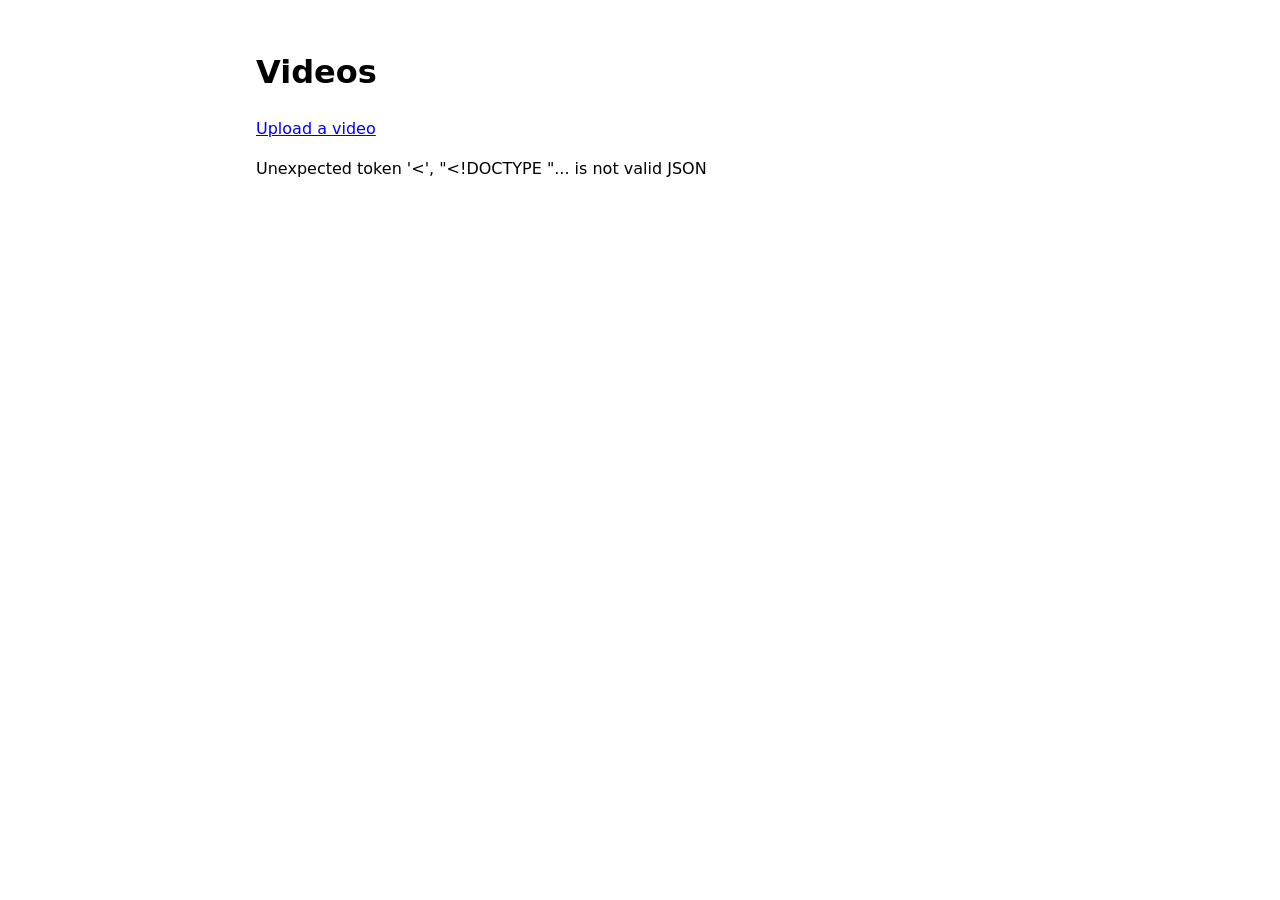
==== web/index.html @ 16ab2d1b "add simple page for uploading and seeing video list" ====
<!doctype html>
<html lang="en">
<head>
<meta charset="utf-8">
<meta name="viewport" content="width=device-width, initial-scale=1">
<title>Videos</title>
<style>
  body { font: 16px/1.5 system-ui, sans-serif; max-width: 48rem; margin: 3rem auto; padding: 0 1rem; }
  table { width: 100%; border-collapse: collapse; }
  th, td { padding: .5rem; border-bottom: 1px solid #ccc; text-align: left; overflow-wrap: anywhere; }
</style>
</head>
<body>
<h1>Videos</h1>
<p><a href="/upload.html">Upload a video</a></p>
<table hidden id="table">
  <thead>
    <tr><th>Title</th><th>Description</th><th>Filename</th><th>Size</th><th>Uploaded</th></tr>
  </thead>
  <tbody id="rows"></tbody>
</table>
<p id="status" role="status">Loading…</p>
<script>
const table = document.getElementById('table');
const rows = document.getElementById('rows');
const status = document.getElementById('status');

function formatSize(bytes) {
  const mb = bytes / (1024 * 1024);
  return mb < 1 ? `${bytes} bytes` : `${mb.toFixed(1)} MB`;
}

async function load() {
  try {
    const res = await fetch('/videos');
    const body = await res.json();
    if (!res.ok) throw new Error(body.error);
    for (const v of body) {
      const row = rows.insertRow();
      const cells = [v.title, v.description, v.filename, formatSize(v.size_bytes), new Date(v.created_at).toLocaleString()];
      for (const text of cells) row.insertCell().textContent = text;
    }
    table.hidden = body.length === 0;
    status.textContent = body.length === 0 ? 'No videos yet.' : '';
  } catch (err) {
    status.textContent = err.message;
  }
}

load();
</script>
</body>
</html>
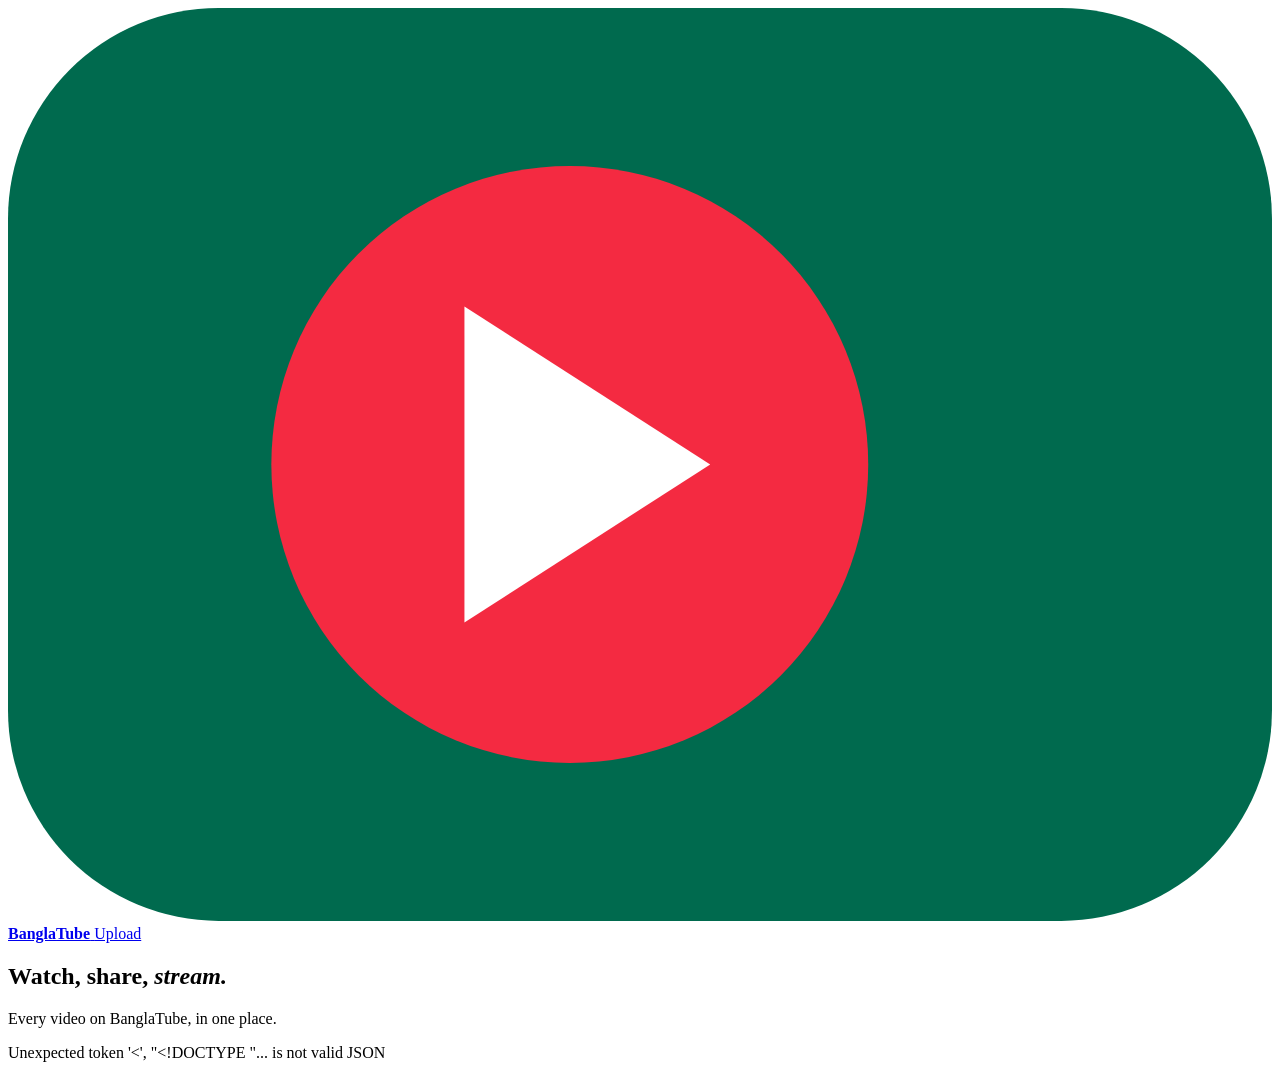
==== commit f1507f8a: "make fancy ui" ====
--- a/web/index.html
+++ b/web/index.html
@@ -3,31 +3,69 @@
 <head>
 <meta charset="utf-8">
 <meta name="viewport" content="width=device-width, initial-scale=1">
-<title>Videos</title>
-<style>
-  body { font: 16px/1.5 system-ui, sans-serif; max-width: 48rem; margin: 3rem auto; padding: 0 1rem; }
-  table { width: 100%; border-collapse: collapse; }
-  th, td { padding: .5rem; border-bottom: 1px solid #ccc; text-align: left; overflow-wrap: anywhere; }
-</style>
+<title>BanglaTube</title>
+<link rel="icon" href="data:image/svg+xml,%3Csvg xmlns='http://www.w3.org/2000/svg' viewBox='0 0 36 26'%3E%3Crect width='36' height='26' rx='6' fill='%23006a4e'/%3E%3Ccircle cx='16' cy='13' r='8.5' fill='%23f42a41'/%3E%3Cpath d='M13 8.5v9l7-4.5z' fill='%23fff'/%3E%3C/svg%3E">
+<link rel="preconnect" href="https://fonts.googleapis.com">
+<link rel="stylesheet" href="https://fonts.googleapis.com/css2?family=Hind+Siliguri:wght@400;600;700&display=swap">
+<link rel="stylesheet" href="/app.css">
 </head>
 <body>
-<h1>Videos</h1>
-<p><a href="/upload.html">Upload a video</a></p>
-<table hidden id="table">
-  <thead>
-    <tr><th>Title</th><th>Description</th><th>Filename</th><th>Size</th><th>Uploaded</th></tr>
-  </thead>
-  <tbody id="rows"></tbody>
-</table>
-<p id="status" role="status">Loading…</p>
+<header class="nav">
+  <div class="nav-inner">
+    <a class="brand" href="/">
+      <svg viewBox="0 0 36 26" aria-hidden="true"><rect width="36" height="26" rx="6" fill="#006a4e"/><circle cx="16" cy="13" r="8.5" fill="#f42a41"/><path d="M13 8.5v9l7-4.5z" fill="#fff"/></svg>
+      <b>Bangla<span>Tube</span></b>
+    </a>
+    <a class="button" href="/upload.html">Upload</a>
+  </div>
+</header>
+<main>
+  <section class="hero">
+    <h1>Watch, share, <em>stream.</em></h1>
+    <p>Every video on BanglaTube, in one place.</p>
+  </section>
+  <section class="grid" id="grid" hidden></section>
+  <p class="status" id="status" role="status">Loading…</p>
+  <div class="empty" id="empty" hidden>
+    <p>No videos yet. Be the first to upload one.</p>
+    <a class="button" href="/upload.html">Upload a video</a>
+  </div>
+</main>
 <script>
-const table = document.getElementById('table');
-const rows = document.getElementById('rows');
+const grid = document.getElementById('grid');
 const status = document.getElementById('status');
+const empty = document.getElementById('empty');
 
 function formatSize(bytes) {
   const mb = bytes / (1024 * 1024);
   return mb < 1 ? `${bytes} bytes` : `${mb.toFixed(1)} MB`;
+}
+
+// There are no thumbnails yet, so each video gets its own placement of the
+// flag's circle, taken from its ID so it stays the same between visits.
+function placeCircle(thumb, id) {
+  const n = parseInt(id.slice(0, 4), 16);
+  thumb.style.setProperty('--dot-x', `${30 + n % 40}%`);
+  thumb.style.setProperty('--dot-y', `${42 + (n >> 6) % 16}%`);
+}
+
+function card(v) {
+  const link = document.createElement('a');
+  link.className = 'card';
+  link.href = `/watch.html?${new URLSearchParams({ id: v.id, title: v.title })}`;
+  link.innerHTML = `
+    <div class="thumb"><span class="play"><svg viewBox="0 0 24 24" aria-hidden="true"><path d="M6 3v18l15-9z"/></svg></span></div>
+    <div class="card-body"><h2></h2><p></p><div class="meta"><span></span><span></span><span></span></div></div>`;
+  placeCircle(link.querySelector('.thumb'), v.id);
+  link.querySelector('h2').textContent = v.title;
+  const description = link.querySelector('p');
+  description.textContent = v.description;
+  description.hidden = !v.description;
+  const meta = link.querySelectorAll('.meta span');
+  meta[0].textContent = v.filename;
+  meta[1].textContent = formatSize(v.size_bytes);
+  meta[2].textContent = new Date(v.created_at).toLocaleString();
+  return link;
 }
 
 async function load() {
@@ -35,13 +73,10 @@
     const res = await fetch('/videos');
     const body = await res.json();
     if (!res.ok) throw new Error(body.error);
-    for (const v of body) {
-      const row = rows.insertRow();
-      const cells = [v.title, v.description, v.filename, formatSize(v.size_bytes), new Date(v.created_at).toLocaleString()];
-      for (const text of cells) row.insertCell().textContent = text;
-    }
-    table.hidden = body.length === 0;
-    status.textContent = body.length === 0 ? 'No videos yet.' : '';
+    grid.append(...body.map(card));
+    grid.hidden = body.length === 0;
+    empty.hidden = body.length !== 0;
+    status.textContent = '';
   } catch (err) {
     status.textContent = err.message;
   }
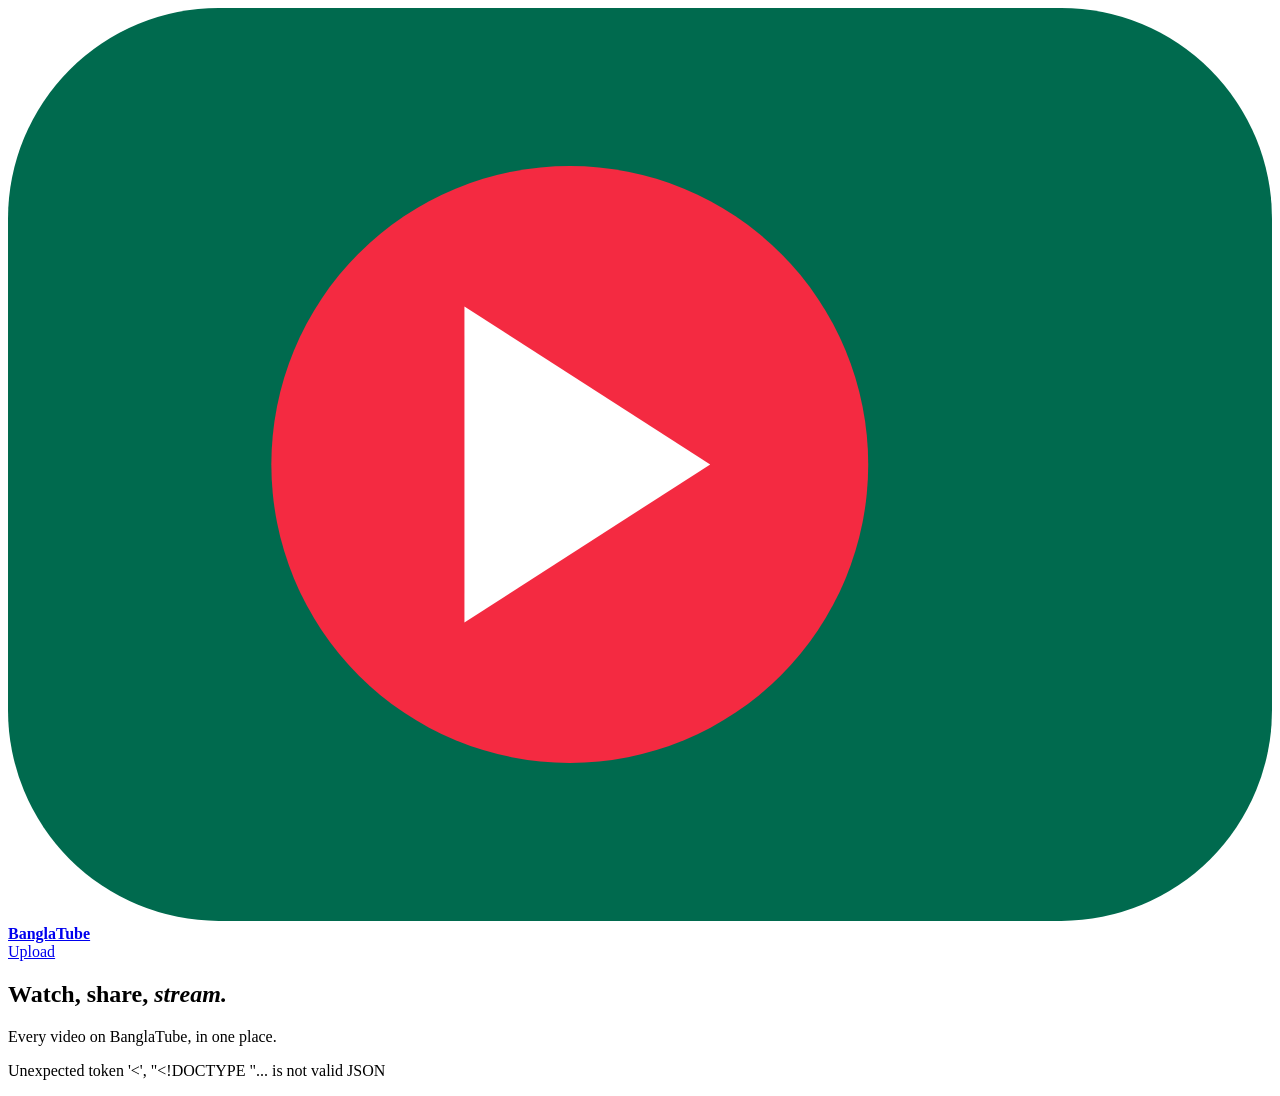
==== commit e8d00f6b: "add google auth" ====
--- a/web/index.html
+++ b/web/index.html
@@ -16,7 +16,7 @@
       <svg viewBox="0 0 36 26" aria-hidden="true"><rect width="36" height="26" rx="6" fill="#006a4e"/><circle cx="16" cy="13" r="8.5" fill="#f42a41"/><path d="M13 8.5v9l7-4.5z" fill="#fff"/></svg>
       <b>Bangla<span>Tube</span></b>
     </a>
-    <a class="button" href="/upload.html">Upload</a>
+    <div class="nav-actions"><div class="account" id="account"></div><a class="button" href="/upload.html">Upload</a></div>
   </div>
 </header>
 <main>
@@ -31,6 +31,7 @@
     <a class="button" href="/upload.html">Upload a video</a>
   </div>
 </main>
+<script src="/app.js"></script>
 <script>
 const grid = document.getElementById('grid');
 const status = document.getElementById('status');
@@ -41,12 +42,60 @@
   return mb < 1 ? `${bytes} bytes` : `${mb.toFixed(1)} MB`;
 }
 
-// There are no thumbnails yet, so each video gets its own placement of the
-// flag's circle, taken from its ID so it stays the same between visits.
+// Videos that cannot show a thumbnail get the flag's circle instead, placed from
+// the ID so it stays the same between visits.
 function placeCircle(thumb, id) {
   const n = parseInt(id.slice(0, 4), 16);
   thumb.style.setProperty('--dot-x', `${30 + n % 40}%`);
   thumb.style.setProperty('--dot-y', `${42 + (n >> 6) % 16}%`);
+}
+
+// The thumbnail is the video's first frame. Safari only paints a frame after a
+// seek, so this is just past zero rather than exactly zero.
+const firstFrame = 0.001;
+
+// Waits until a card is near the screen, so a long list does not fetch every
+// video at once.
+const previews = new IntersectionObserver(entries => {
+  for (const entry of entries) {
+    if (!entry.isIntersecting) continue;
+    previews.unobserve(entry.target);
+    entry.target.src = `/videos/${entry.target.dataset.id}/hls/sd.mp4#t=${firstFrame}`;
+  }
+}, { rootMargin: '200px' });
+
+// sd.mp4 only exists once transcoding has finished. Until then the original file
+// is used, which a browser may not be able to play.
+async function useOriginal(video) {
+  video.onerror = () => video.remove();
+  try {
+    const res = await fetch(`/videos/${video.dataset.id}/stream`);
+    const body = await res.json();
+    if (!res.ok || body.format !== 'file') throw new Error(body.error);
+    video.src = `${body.stream_url}#t=${firstFrame}`;
+  } catch {
+    video.remove();
+  }
+}
+
+function addPreview(link, id) {
+  const thumb = link.querySelector('.thumb');
+  const video = document.createElement('video');
+  video.dataset.id = id;
+  video.muted = true;
+  video.loop = true;
+  video.playsInline = true;
+  video.preload = 'metadata';
+  video.onerror = () => useOriginal(video);
+  video.addEventListener('loadeddata', () => thumb.classList.add('has-preview'), { once: true });
+  thumb.prepend(video);
+  previews.observe(video);
+
+  link.addEventListener('mouseenter', () => video.play().catch(() => {}));
+  link.addEventListener('mouseleave', () => {
+    video.pause();
+    video.currentTime = firstFrame;
+  });
 }
 
 function card(v) {
@@ -57,6 +106,7 @@
     <div class="thumb"><span class="play"><svg viewBox="0 0 24 24" aria-hidden="true"><path d="M6 3v18l15-9z"/></svg></span></div>
     <div class="card-body"><h2></h2><p></p><div class="meta"><span></span><span></span><span></span></div></div>`;
   placeCircle(link.querySelector('.thumb'), v.id);
+  addPreview(link, v.id);
   link.querySelector('h2').textContent = v.title;
   const description = link.querySelector('p');
   description.textContent = v.description;
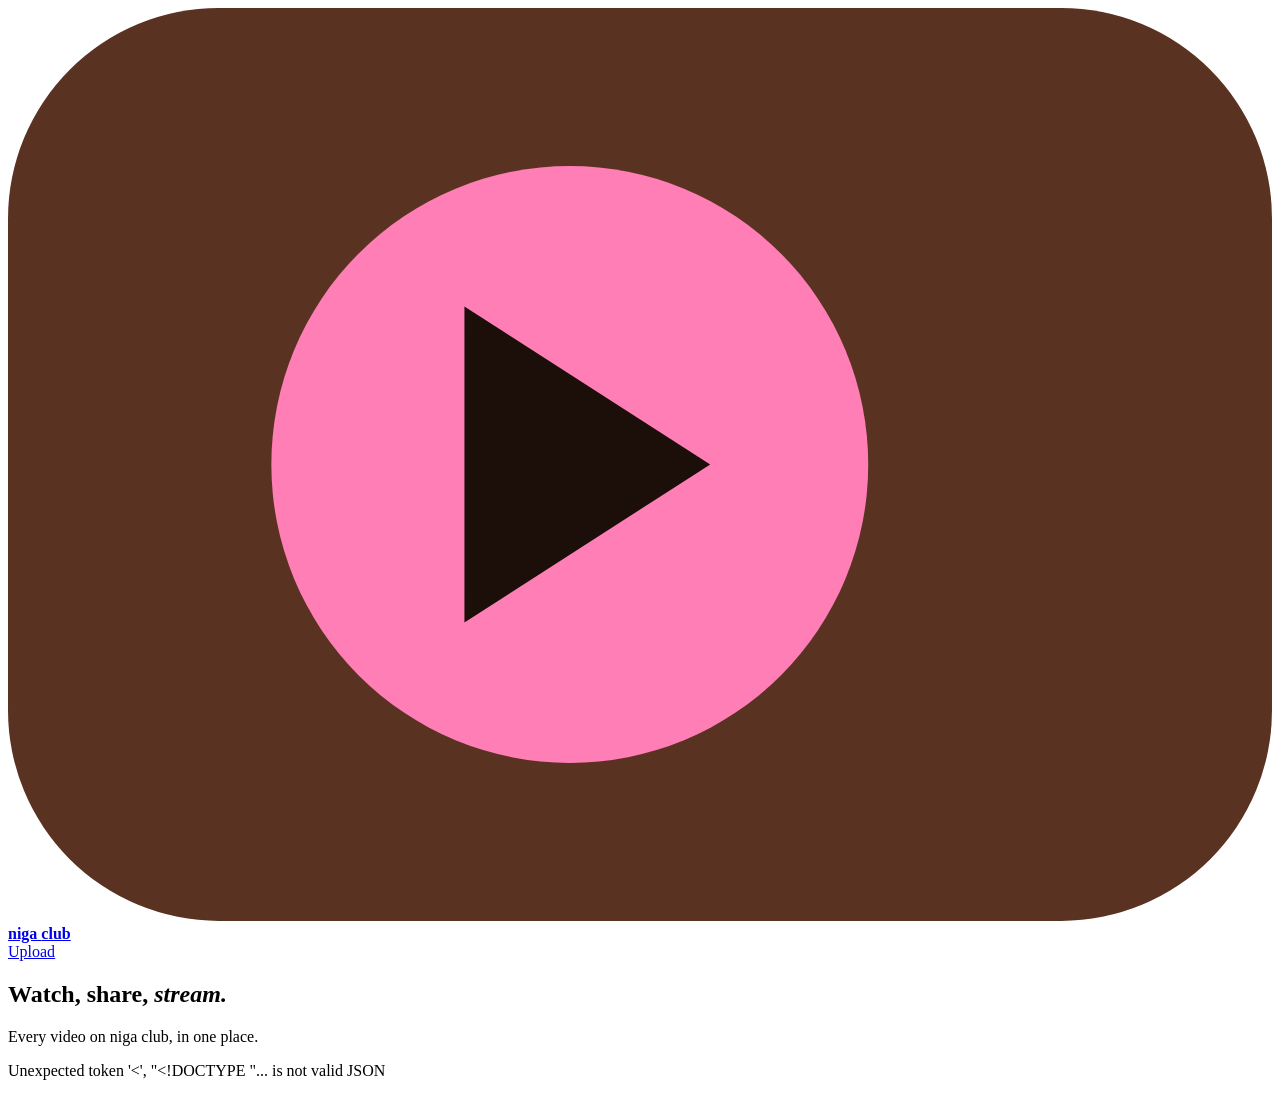
==== commit e8165abd: "change the name and theme" ====
--- a/web/index.html
+++ b/web/index.html
@@ -3,8 +3,8 @@
 <head>
 <meta charset="utf-8">
 <meta name="viewport" content="width=device-width, initial-scale=1">
-<title>BanglaTube</title>
-<link rel="icon" href="data:image/svg+xml,%3Csvg xmlns='http://www.w3.org/2000/svg' viewBox='0 0 36 26'%3E%3Crect width='36' height='26' rx='6' fill='%23006a4e'/%3E%3Ccircle cx='16' cy='13' r='8.5' fill='%23f42a41'/%3E%3Cpath d='M13 8.5v9l7-4.5z' fill='%23fff'/%3E%3C/svg%3E">
+<title>niga club</title>
+<link rel="icon" href="data:image/svg+xml,%3Csvg xmlns='http://www.w3.org/2000/svg' viewBox='0 0 36 26'%3E%3Crect width='36' height='26' rx='6' fill='%235a3222'/%3E%3Ccircle cx='16' cy='13' r='8.5' fill='%23ff7eb6'/%3E%3Cpath d='M13 8.5v9l7-4.5z' fill='%231c0f0a'/%3E%3C/svg%3E">
 <link rel="preconnect" href="https://fonts.googleapis.com">
 <link rel="stylesheet" href="https://fonts.googleapis.com/css2?family=Hind+Siliguri:wght@400;600;700&display=swap">
 <link rel="stylesheet" href="/app.css">
@@ -13,8 +13,8 @@
 <header class="nav">
   <div class="nav-inner">
     <a class="brand" href="/">
-      <svg viewBox="0 0 36 26" aria-hidden="true"><rect width="36" height="26" rx="6" fill="#006a4e"/><circle cx="16" cy="13" r="8.5" fill="#f42a41"/><path d="M13 8.5v9l7-4.5z" fill="#fff"/></svg>
-      <b>Bangla<span>Tube</span></b>
+      <svg viewBox="0 0 36 26" aria-hidden="true"><rect width="36" height="26" rx="6" fill="#5a3222"/><circle cx="16" cy="13" r="8.5" fill="#ff7eb6"/><path d="M13 8.5v9l7-4.5z" fill="#1c0f0a"/></svg>
+      <b>niga <span>club</span></b>
     </a>
     <div class="nav-actions"><div class="account" id="account"></div><a class="button" href="/upload.html">Upload</a></div>
   </div>
@@ -22,7 +22,7 @@
 <main>
   <section class="hero">
     <h1>Watch, share, <em>stream.</em></h1>
-    <p>Every video on BanglaTube, in one place.</p>
+    <p>Every video on niga club, in one place.</p>
   </section>
   <section class="grid" id="grid" hidden></section>
   <p class="status" id="status" role="status">Loading…</p>
@@ -42,7 +42,7 @@
   return mb < 1 ? `${bytes} bytes` : `${mb.toFixed(1)} MB`;
 }
 
-// Videos that cannot show a thumbnail get the flag's circle instead, placed from
+// Videos that cannot show a thumbnail get a circle instead, placed from
 // the ID so it stays the same between visits.
 function placeCircle(thumb, id) {
   const n = parseInt(id.slice(0, 4), 16);
